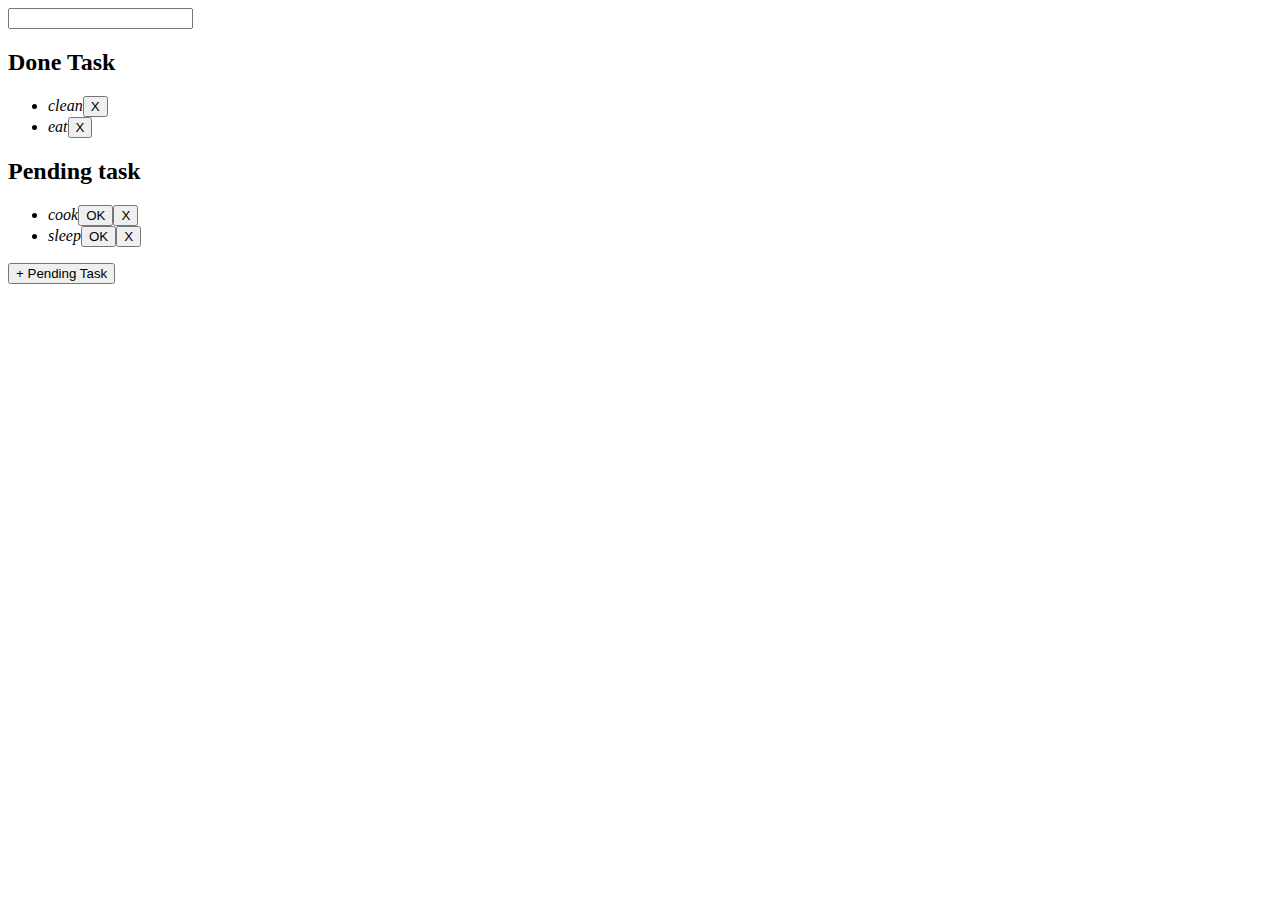
==== index.html @ 757ed939 "rename file" ====
<!DOCTYPE html>
<html lang="en">
  <head>
    <meta charset="UTF-8" />
    <meta name="viewport" content="width=device-width, initial-scale=1.0" />
    <title>todo task</title>
  </head>
  <body>
    <input type="text" class="input-field" />
    <h2>Done Task</h2>
    <ul class="done-ul"></ul>
    <h2>Pending task</h2>
    <ul class="pending-ul"></ul>
    <button class="add-task">+ Pending Task</button>
    <script>
      const defaultTasks = [
        { name: 'clean', status: 'done' },
        { name: 'cook', status: 'pending' },
        { name: 'sleep', status: ' pending' },
        { name: 'eat', status: 'done' },
      ];

      let tasks = localStorage.getItem('tasks');

      if (tasks) {
        tasks = JSON.parse(tasks);
      } else {
        tasks = defaultTasks;
        localStorage.setItem('tasks', JSON.stringify(tasks));
      }

      console.log('TASKS-->>', tasks);

      // const tasks1 = JSON.parse(localStorage.getItem('tasks') || '[]');

      // let tasks = [
      //   { name: 'clean', status: 'done' },
      //   { name: 'cook', status: 'pending' },
      //   { name: 'sleep', status: ' pending' },
      //   { name: 'eat', status: 'done' },
      // ];

      let input = document.querySelector('.input-field');
      let pendingUl = document.querySelector('.pending-ul');
      let doneUl = document.querySelector('.done-ul');

      tasks.forEach(function (task) {
        let li = document.createElement('li');
        let em = document.createElement('em');
        em.className = 'em';
        em.textContent = task.name;
        li.append(em);

        let delBtn = document.createElement('button');
        delBtn.textContent = 'X';
        delBtn.addEventListener('click', delItem);

        if (task.status == 'done') {
          doneUl.append(li);
          li.append(delBtn);
        } else {
          pendingUl.append(li);
          let doneBtn = document.createElement('button');
          doneBtn.textContent = 'OK';
          doneBtn.addEventListener('click', doneClickHandler);

          li.append(doneBtn);
          li.append(delBtn);
        }
      });
      let addTask = document.querySelector('.add-task');

      addTask.addEventListener('click', function () {
        if (input.value.trim('') === '') {
          return alert(' please add something');
        }

        let li = document.createElement('li');
        let em = document.createElement('em');
        em.textContent = input.value;
        li.append(em);
        let doneBtn = document.createElement('button');
        doneBtn.textContent = 'OK';

        doneBtn.addEventListener('click', doneClickHandler);
        let delBtn = document.createElement('button');
        delBtn.textContent = 'X';
        delBtn.addEventListener('click', delItem);
        //  console.log(doneBtn.previousSibling);
        li.append(doneBtn);
        li.append(delBtn);
        pendingUl.append(li);
        let newTask = {
          name: input.value,
          status: 'pending',
        };
        tasks.push(newTask);
        input.value = '';

        localStorage.setItem('tasks', JSON.stringify(tasks));
      });

      function doneClickHandler() {
        doneUl.append(this.parentElement);
        taskName = this.previousSibling.textContent.trim();
        tasks.forEach(function (task) {
          if (task.name == taskName) {
            task.status = 'done';
          }
        });
        this.remove();
      }

      function delItem() {
        let taskName = this.parentElement.children[0].textContent;
        // console.log(this.parentElement);
        tasks = tasks.filter(function (task) {
          return task.name !== taskName;
        });

        // save to local storage
        if (!tasks.length) {
          localStorage.removeItem('tasks');
        } else localStorage.setItem('tasks', JSON.stringify(tasks));

        this.parentElement.remove();
      }
    </script>
  </body>
</html>
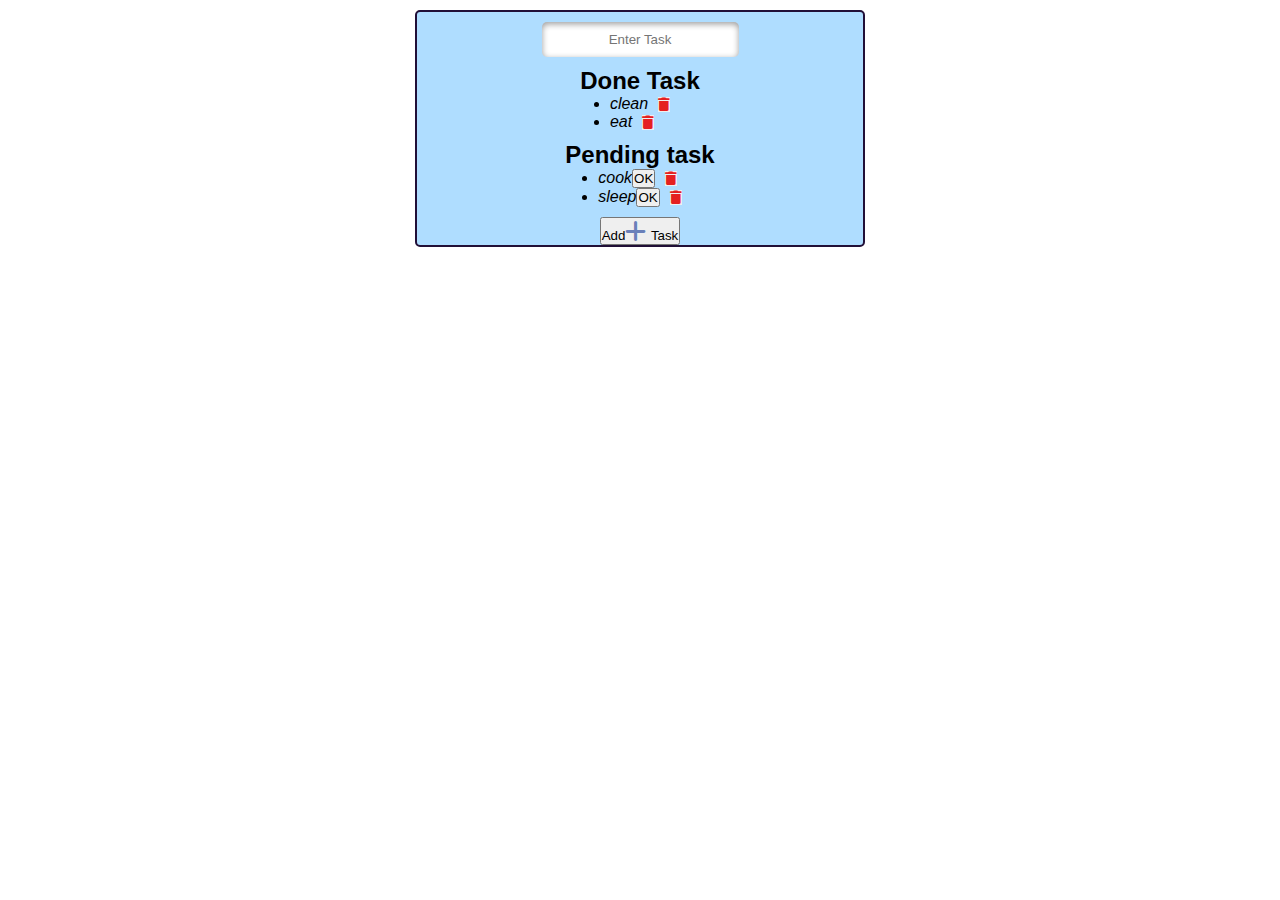
==== commit 126692d4: "feature update" ====
--- a/index.html
+++ b/index.html
@@ -4,127 +4,28 @@
     <meta charset="UTF-8" />
     <meta name="viewport" content="width=device-width, initial-scale=1.0" />
     <title>todo task</title>
+    <link rel="stylesheet" href="styles.css" />
+    <link
+      rel="stylesheet"
+      href="https://cdnjs.cloudflare.com/ajax/libs/font-awesome/6.5.0/css/all.min.css"
+    />
   </head>
   <body>
-    <input type="text" class="input-field" />
-    <h2>Done Task</h2>
-    <ul class="done-ul"></ul>
-    <h2>Pending task</h2>
-    <ul class="pending-ul"></ul>
-    <button class="add-task">+ Pending Task</button>
-    <script>
-      const defaultTasks = [
-        { name: 'clean', status: 'done' },
-        { name: 'cook', status: 'pending' },
-        { name: 'sleep', status: ' pending' },
-        { name: 'eat', status: 'done' },
-      ];
+    <div class="container">
+      <input
+        type="text"
+        class="input-field"
+        placeholder="Enter Task"
+        maxlength="20"
+      />
+      <h2>Done Task</h2>
+      <ul class="done-ul"></ul>
+      <h2>Pending task</h2>
+      <ul class="pending-ul"></ul>
 
-      let tasks = localStorage.getItem('tasks');
+      <button class="add-task">Add<i class="fas fa-plus"></i> Task</button>
+    </div>
 
-      if (tasks) {
-        tasks = JSON.parse(tasks);
-      } else {
-        tasks = defaultTasks;
-        localStorage.setItem('tasks', JSON.stringify(tasks));
-      }
-
-      console.log('TASKS-->>', tasks);
-
-      // const tasks1 = JSON.parse(localStorage.getItem('tasks') || '[]');
-
-      // let tasks = [
-      //   { name: 'clean', status: 'done' },
-      //   { name: 'cook', status: 'pending' },
-      //   { name: 'sleep', status: ' pending' },
-      //   { name: 'eat', status: 'done' },
-      // ];
-
-      let input = document.querySelector('.input-field');
-      let pendingUl = document.querySelector('.pending-ul');
-      let doneUl = document.querySelector('.done-ul');
-
-      tasks.forEach(function (task) {
-        let li = document.createElement('li');
-        let em = document.createElement('em');
-        em.className = 'em';
-        em.textContent = task.name;
-        li.append(em);
-
-        let delBtn = document.createElement('button');
-        delBtn.textContent = 'X';
-        delBtn.addEventListener('click', delItem);
-
-        if (task.status == 'done') {
-          doneUl.append(li);
-          li.append(delBtn);
-        } else {
-          pendingUl.append(li);
-          let doneBtn = document.createElement('button');
-          doneBtn.textContent = 'OK';
-          doneBtn.addEventListener('click', doneClickHandler);
-
-          li.append(doneBtn);
-          li.append(delBtn);
-        }
-      });
-      let addTask = document.querySelector('.add-task');
-
-      addTask.addEventListener('click', function () {
-        if (input.value.trim('') === '') {
-          return alert(' please add something');
-        }
-
-        let li = document.createElement('li');
-        let em = document.createElement('em');
-        em.textContent = input.value;
-        li.append(em);
-        let doneBtn = document.createElement('button');
-        doneBtn.textContent = 'OK';
-
-        doneBtn.addEventListener('click', doneClickHandler);
-        let delBtn = document.createElement('button');
-        delBtn.textContent = 'X';
-        delBtn.addEventListener('click', delItem);
-        //  console.log(doneBtn.previousSibling);
-        li.append(doneBtn);
-        li.append(delBtn);
-        pendingUl.append(li);
-        let newTask = {
-          name: input.value,
-          status: 'pending',
-        };
-        tasks.push(newTask);
-        input.value = '';
-
-        localStorage.setItem('tasks', JSON.stringify(tasks));
-      });
-
-      function doneClickHandler() {
-        doneUl.append(this.parentElement);
-        taskName = this.previousSibling.textContent.trim();
-        tasks.forEach(function (task) {
-          if (task.name == taskName) {
-            task.status = 'done';
-          }
-        });
-        this.remove();
-      }
-
-      function delItem() {
-        let taskName = this.parentElement.children[0].textContent;
-        // console.log(this.parentElement);
-        tasks = tasks.filter(function (task) {
-          return task.name !== taskName;
-        });
-
-        // save to local storage
-        if (!tasks.length) {
-          localStorage.removeItem('tasks');
-        } else localStorage.setItem('tasks', JSON.stringify(tasks));
-
-        this.parentElement.remove();
-      }
-    </script>
+    <script src="script.js"></script>
   </body>
 </html>
--- a/styles.css
+++ b/styles.css
@@ -0,0 +1,61 @@
+* {
+  box-sizing: border-box;
+  margin: 0;
+  padding: 0;
+}
+body {
+  font-family: Verdana, Geneva, Tahoma, sans-serif;
+}
+.container {
+  display: flex;
+  flex-wrap: wrap;
+  max-width: 450px;
+  background-color: #afddff;
+  margin: 0 auto;
+  justify-content: center;
+  align-items: center;
+  margin-top: 10px;
+  flex-direction: column;
+  border-radius: 5px;
+  border: 2px solid #210f37;
+}
+.input-field {
+  margin-top: 10px;
+  padding: 10px;
+  border: none;
+  border-radius: 5px;
+  box-shadow: inset 0 2px 6px rgba(0, 0, 0, 0.4);
+  text-align: center;
+}
+.input-field:hover {
+  border-color: #007bff;
+  box-shadow: 0 0 0 3px rgba(0, 123, 255, 0.15);
+  cursor: text;
+}
+h2 {
+  margin-top: 10px;
+}
+.add-task {
+  margin-top: 10px;
+}
+.fas.fa-plus {
+  color: #6a80b9;
+  font-size: 24px;
+}
+.del-button {
+  margin-left: 10px;
+  border: none;
+  transition: transform 0.2s ease;
+}
+.del-button:hover {
+  transform: scale(1.1);
+}
+
+/*
+h2 {
+  width: 100%;
+  text-align: center;
+}
+.add-task {
+  width: 100%; */
+/* } */
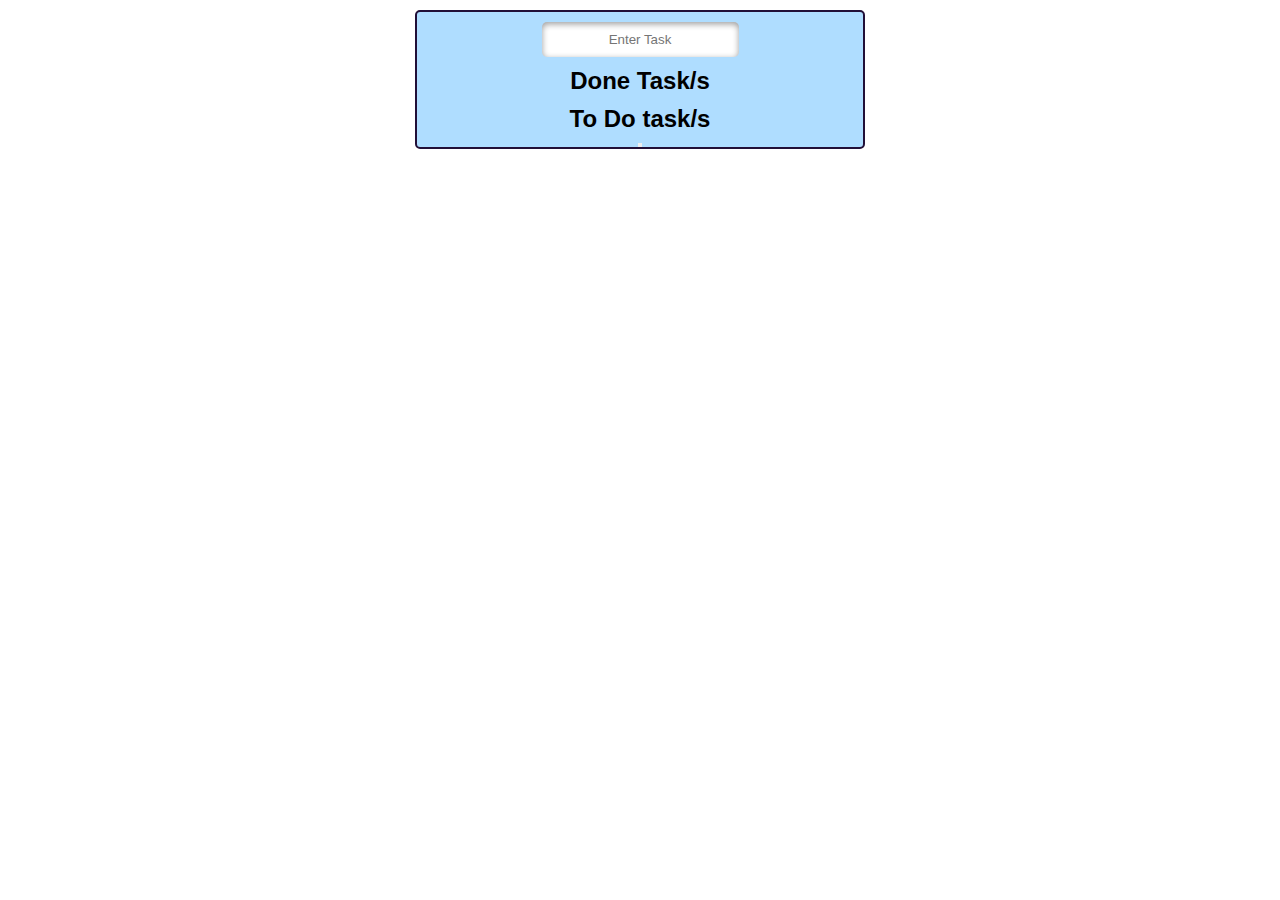
==== commit 4d765372: "script changes" ====
--- a/index.html
+++ b/index.html
@@ -18,12 +18,12 @@
         placeholder="Enter Task"
         maxlength="20"
       />
-      <h2>Done Task</h2>
+      <h2>Done Task/s</h2>
       <ul class="done-ul"></ul>
-      <h2>Pending task</h2>
+      <h2>To Do task/s</h2>
       <ul class="pending-ul"></ul>
 
-      <button class="add-task">Add<i class="fas fa-plus"></i> Task</button>
+      <button class="add-task"></button>
     </div>
 
     <script src="script.js"></script>
